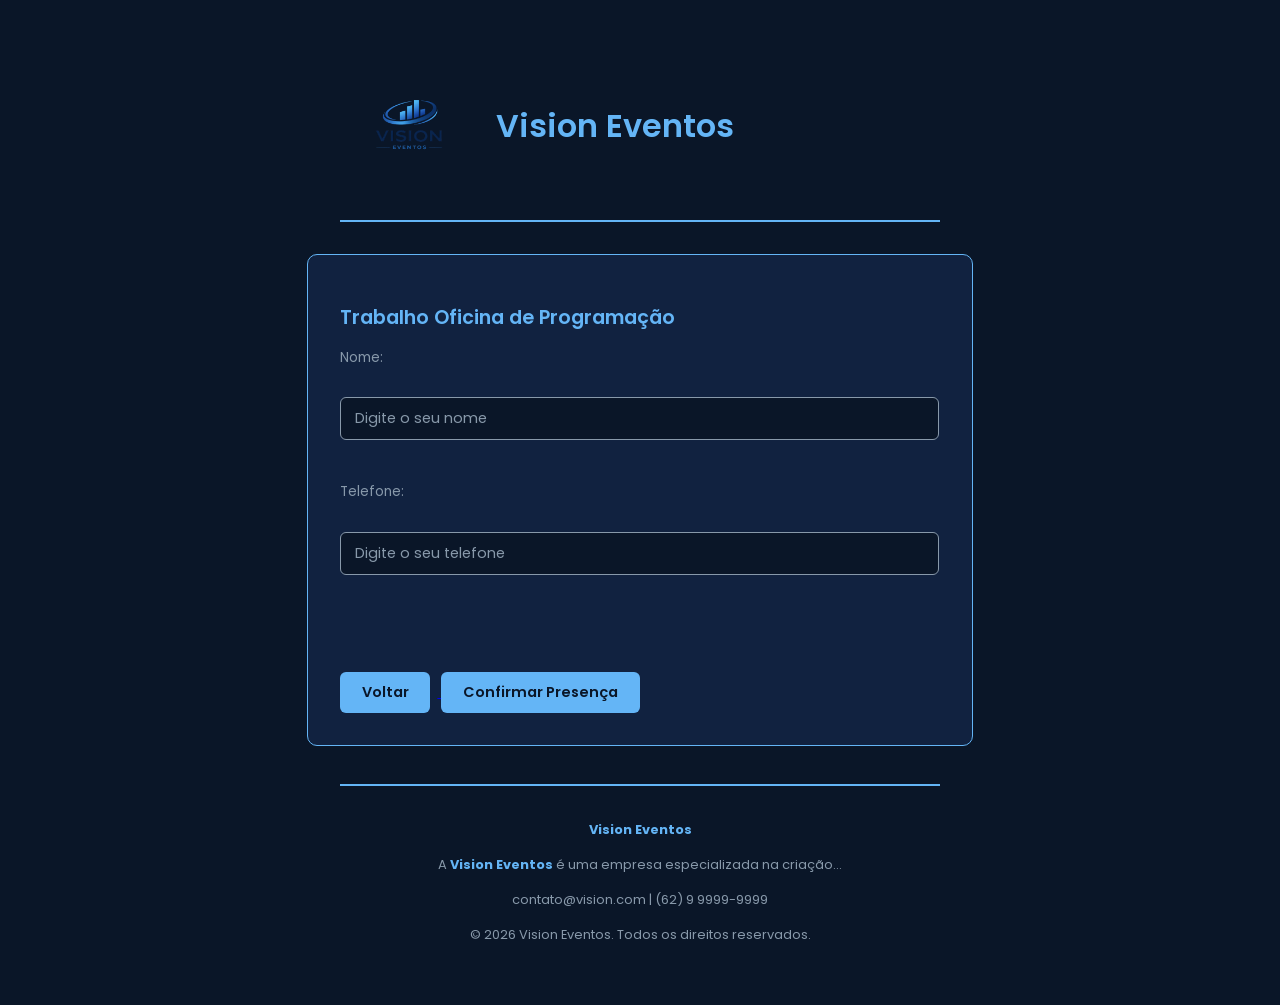
==== TELAS/cadastro.html @ 219bd798 "Add files via upload" ====
<!DOCTYPE html>
<html lang="pt-br">
    <head>
        <!-- Configurações básicas da página -->
        <meta charset="UTF-8">
        <title>Vision Eventos</title>
        <link rel="stylesheet" href="style.css">
    </head>
    
    <body>
        <!-- Cabeçalho com logo e título -->
        <header>
            <img src="logo.png" alt="Logo da Vision Eventos">
            <h1>Vision Eventos</h1>
        </header>
        
        <!-- Conteúdo principal - Formulário de cadastro -->
        <main>
            <!-- Título do evento -->
            <h2>Trabalho Oficina de Programação</h2>
         
            <!-- Formulário de inscrição -->
            <form>
                <!-- Campo nome -->
                <label>Nome:</label><br>
                <input type="text" id="nome" placeholder="Digite o seu nome"><br><br>
                
                <!-- Campo telefone -->
                <label>Telefone:</label><br>
                <input type="tel" id="telefone" placeholder="Digite o seu telefone"><br><br>
            </form>
            
            <!-- Botão voltar para página inicial -->
            <a href="index.html">
                <button>Voltar</button>
            </a>
            
            <!-- Botão confirmar - chama função JS -->
            <button onclick="confirmarPresenca()">Confirmar Presença</button>
        </main>
        
        <!-- Rodapé com infos da empresa -->
        <footer>
            <p><strong>Vision Eventos</strong></p>
            <p>A <strong>Vision Eventos</strong> é uma empresa especializada na criação... <!-- texto completo --></p>
            <p>contato@vision.com | (62) 9 9999-9999</p>
            <p>© 2026 Vision Eventos. Todos os direitos reservados.</p>
        </footer>
        
        <!-- Script JavaScript -->
        <script src="script.js"></script>
    </body>
</html>
---- TELAS/style.css ----
/* Importa fonte Google Fonts Poppins */
@import url('https://fonts.googleapis.com/css2?family=Poppins:wght@300;400;600&display=swap');

/* Estilo geral do body - layout centralizado */
body {
  background-color: #0a1628;      /* Fundo azul escuro */
  font-family: 'Poppins', sans-serif;
  color: #e8f1ff;                /* Texto claro */
  
  display: flex;
  flex-direction: column;        /* Layout vertical */
  align-items: center;           /* Centraliza conteúdo */
  
  min-height: 100vh;             /* Altura mínima tela cheia */
  padding: 2em 1em;              /* Espaçamento interno */
  margin: 0;
}

/* Header - logo + título */
header {
  width: 100%;
  max-width: 600px;              /* Largura máxima */
  
  display: flex;
  flex-direction: row;
  align-items: center;
  gap: 1em;                      /* Espaço entre logo e título */

  padding: 1.5em 0;
  border-bottom: 2px solid #64b5f6;  /* Linha azul embaixo */
  margin-bottom: 2em;
}

/* Logo */
img {
  width: 140px;
  height: auto;
}

/* Título principal H1 */
h1 {
  font-size: 2em;
  font-weight: 600;
  color: #64b5f6;                /* Azul claro */
}

/* Container principal do conteúdo */
main {
  width: 100%;
  max-width: 600px;
  background-color: #112240;     /* Fundo mais claro */
  border-radius: 10px;           
  border: 1px solid #64b5f6;
  padding: 2rem;
  margin-bottom: 1.5rem;
}

/* Títulos H2 */
h2 {
  font-size: 1.2rem;
  font-weight: 600;
  color: #64b5f6;                /* Azul claro */
  margin-bottom: 1rem;
}

/* Parágrafos */
p {
  font-size: 0.95em;
  line-height: 1.7;              /* Espaçamento entre linhas */
  margin-bottom: 0.5em;
}

/* Lista sem marcadores */
ul {
  list-style: none;              /* Remove bullets */
  padding: 0;
  margin: 1em 0;
}

/* Itens da lista */
li {
  background-color: #0a1628;
  padding: 0.6rem 1rem;
  border-radius: 6px;
  margin-bottom: 0.5rem;
  font-size: 0.95rem;
  border-left: 3px solid #64b5f6;  /* Barra azul esquerda */
}

/* Formulário */
form {
  width: 100%;
  padding: 0 2em 1.5em 0;
  margin-bottom: 1.5em;
  background-color: transparent;  
  border: none;                 
  box-sizing: border-box;         
}

/* Labels dos inputs */
label {
  display: block;
  font-size: 0.85em;
  color: #8899aa;                /* Cinza claro */
  margin-bottom: 0.3em;
}

/* Campos de input */
input[type="text"],
input[type="tel"] {
  width: 100%;
  padding: 0.7em 1em;
  background-color: #0a1628;
  border: 1px solid #8899aa;
  border-radius: 6px;
  color: #e8f1ff;                /* Texto branco */
  font-family: 'Poppins', sans-serif;
  font-size: 0.9em;
  margin-bottom: 1.2em;
  outline: none;                 /* Remove borda foco padrão */
}

input:focus {
  border-color: #64b5f6;         /* Borda azul no foco */
}

input::placeholder {
  color: #8899aa;                /* Placeholder cinza */
}

/* Botões */
button {
  background-color: #64b5f6;     /* Azul principal */
  color: #0a1628;                /* Texto escuro */
  font-family: 'Poppins', sans-serif;
  font-size: 0.9em;
  font-weight: 600;
  padding: 0.7em 1.5em;
  border: none;
  border-radius: 6px;
  cursor: pointer;               /* Cursor mão */
  margin-top: 0.5em;
  margin-right: 0.5em;
}

button:hover {
  background-color: #90caf9;     /* Azul mais claro no hover */
}

/* Footer */
footer {
  width: 100%;
  max-width: 600px;       
  text-align: center;
  padding: 1.5em 0;
  margin-top: 1em;
  border-top: 2px solid #64b5f6;   /* Linha azul em cima */
  color: #8899aa;                  /* Cinza */
  font-size: 0.85em;
  line-height: 1.8;
}

footer strong {
  color: #64b5f6;                  /* Destaque azul */
  font-size: 1em;
}

/* Mapa iframe */
iframe {
  width: 100%;
  height: 300px;
  border: none;
  border-radius: 10px;
  margin-top: 1em;
}
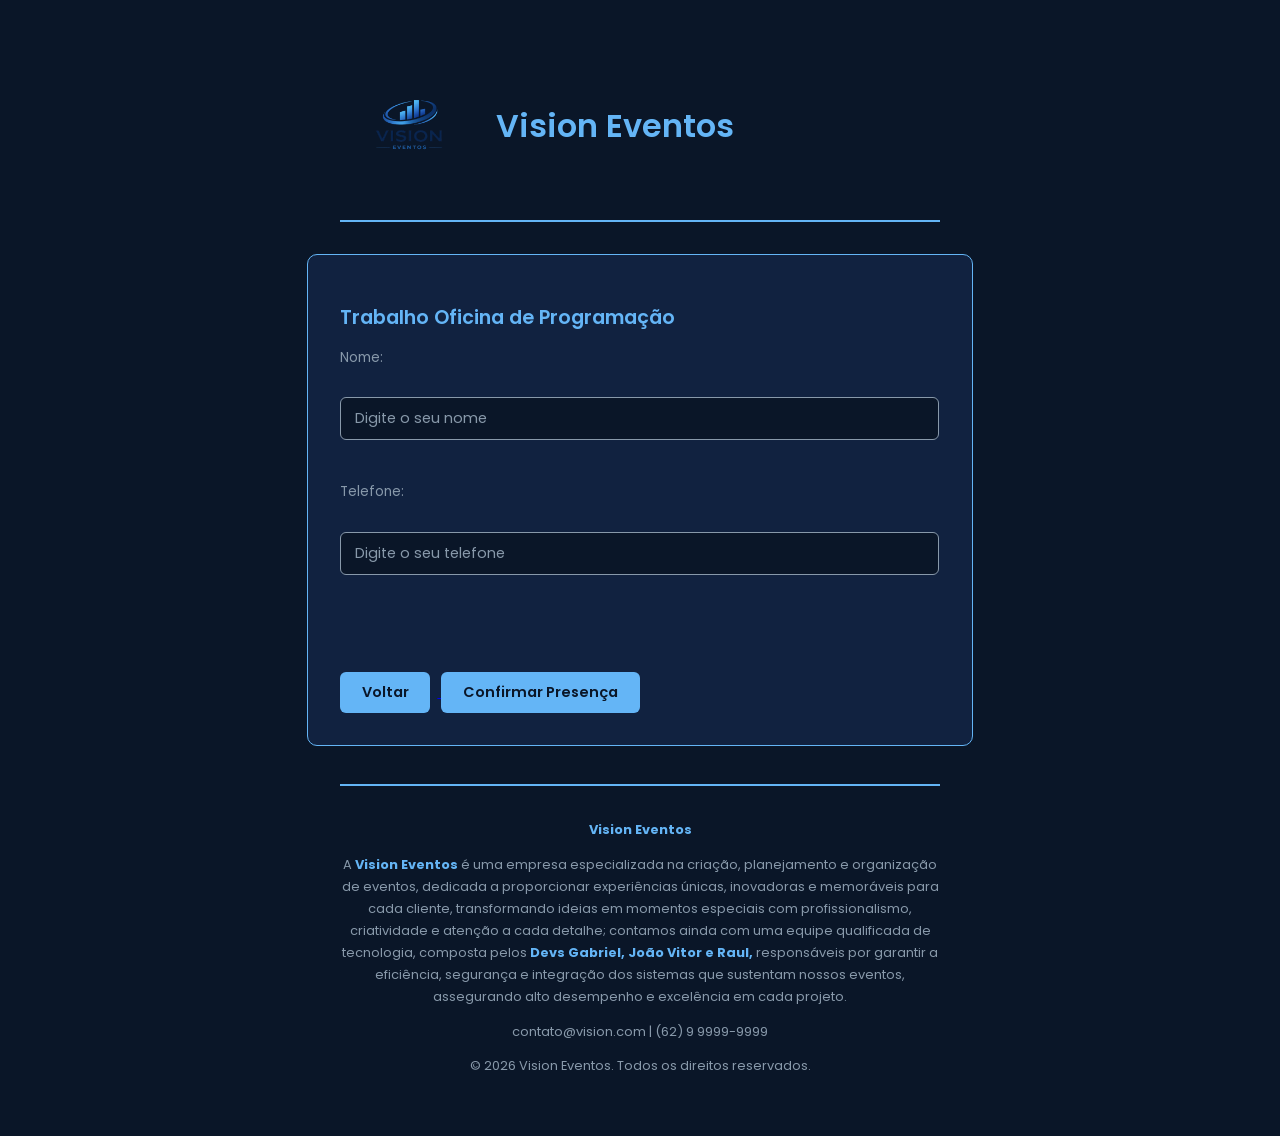
==== commit e4f51708: "Enhance footer with company details and team info Updated footer content to include detailed company" ====
--- a/TELAS/cadastro.html
+++ b/TELAS/cadastro.html
@@ -42,7 +42,7 @@
         <!-- Rodapé com infos da empresa -->
         <footer>
             <p><strong>Vision Eventos</strong></p>
-            <p>A <strong>Vision Eventos</strong> é uma empresa especializada na criação... <!-- texto completo --></p>
+            <p>A <strong>Vision Eventos</strong> é uma empresa especializada na criação, planejamento e organização de eventos, dedicada a proporcionar experiências únicas, inovadoras e memoráveis para cada cliente, transformando ideias em momentos especiais com profissionalismo, criatividade e atenção a cada detalhe; contamos ainda com uma equipe qualificada de tecnologia, composta pelos <strong>Devs Gabriel, João Vitor e Raul,</strong> responsáveis por garantir a eficiência, segurança e integração dos sistemas que sustentam nossos eventos, assegurando alto desempenho e excelência em cada projeto.</p>
             <p>contato@vision.com | (62) 9 9999-9999</p>
             <p>© 2026 Vision Eventos. Todos os direitos reservados.</p>
         </footer>
@@ -50,4 +50,4 @@
         <!-- Script JavaScript -->
         <script src="script.js"></script>
     </body>
-</html>+</html>
